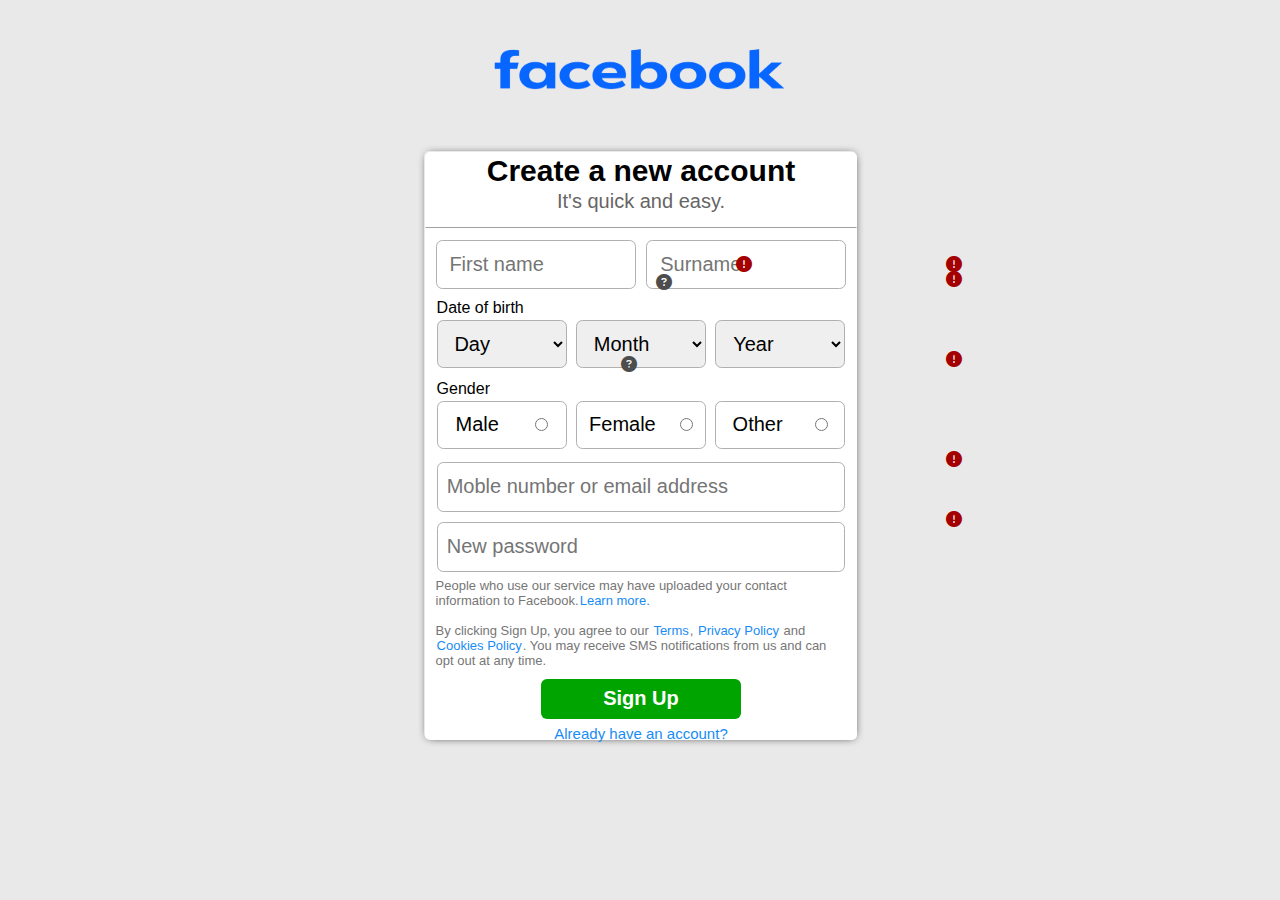
==== index.html @ e52bf5af "Add files via upload" ====
<!DOCTYPE html>
<html lang="en">
<head>
    <meta charset="UTF-8">
    <meta name="viewport" content="width=device-width, initial-scale=1.0">
    <title>Facebook Sign-up</title>

    <link rel="stylesheet" href="FACEBOOK REGISTRATION FORM.css">

    <link rel="stylesheet" href="https://cdnjs.cloudflare.com/ajax/libs/font-awesome/6.7.2/css/all.min.css" integrity="sha512-Evv84Mr4kqVGRNSgIGL/F/aIDqQb7xQ2vcrdIwxfjThSH8CSR7PBEakCr51Ck+w+/U6swU2Im1vVX0SVk9ABhg==" crossorigin="anonymous" referrerpolicy="no-referrer" />
<!-- 
    <i class="fa-solid fa-circle-exclamation"></i>
    <i class="fa-solid fa-triangle-exclamation"></i>
    <i class="fa-solid fa-question"></i>
    <i class="fa-solid fa-circle-question"></i>
  -->
</head>
<body>
<div class="fb-heading">
    <img src="fb.png" alt="">
</div>
<!-- ............................................... -->
<div class="fb-form-body">

    <div class="form-box">

        <div class="form-top">

            <h2>Create a new account</h2>

            <p>It's quick and easy.</p>

        </div>

        <!-- ........................ -->

        <div class="form-bottom">

            <div class="name-input">

                <input type="text" placeholder="First name" class="nmbox">
                <i class="fa-solid fa-circle-exclamation" id="fa-fname"></i>
                <input type="text" placeholder="Surname" class="nmbox">
                <i class="fa-solid fa-circle-exclamation" id="fa-sname"></i>
            </div>


            <div class="input-mainbox">
                <p>Date of birth</p><i class="fa-solid fa-circle-question"></i><i class="fa-solid fa-circle-exclamation" id="fa-dob"></i>
                <div class="dob-input">
                
                    <select name="" id="" class="ddmmyy">
                        <option value="">Day</option>
                        <option value="">1</option>
                        <option value="">2</option>
                        <option value="">3</option>
                        <option value="">4</option>
                        <option value="">5</option>
                        <option value="">6</option>
                        <option value="">7</option>
                        <option value="">8</option>
                        <option value="">9</option>
                        <option value="">10</option>
                        <option value="">11</option>
                        <option value="">12</option>
                        <option value="">13</option>
                        <option value="">14</option>
                        <option value="">15</option>
                        <option value="">16</option>
                        <option value="">17</option>
                        <option value="">18</option>
                        <option value="">19</option>
                        <option value="">20</option>
                        <option value="">21</option>
                        <option value="">22</option>
                        <option value="">23</option>
                        <option value="">24</option>
                        <option value="">25</option>
                        <option value="">26</option>
                        <option value="">27</option>
                        <option value="">28</option>
                        <option value="">29</option>
                        <option value="">30</option>
                        <option value="">31</option>
                        
                    </select>
    
                    <select name="" id="" class="ddmmyy">
                        <option value="">Month</option>
                        <option value="">January</option>
                        <option value="">February</option>
                        <option value="">March</option>
                        <option value="">April</option>
                        <option value="">May</option>
                        <option value="">June</option>
                        <option value="">July</option>
                        <option value="">August</option>
                        <option value="">September</option>
                        <option value="">October</option>
                        <option value="">November</option>
                        <option value="">December</option>
                        
                    </select>
    
                    <select name="" id="" class="ddmmyy">
                        <option value="">Year</option>
                        <option value="">1990</option>
                        <option value="">1991</option>
                        <option value="">1992</option>
                        <option value="">1993</option>
                        <option value="">1994</option>
                        <option value="">1995</option>
                        <option value="">1996</option>
                        <option value="">1997</option>
                        <option value="">1998</option>
                        <option value="">1999</option>
                        <option value="">2000</option>
                        <option value="">2001</option>
                        <option value="">2002</option>
                        <option value="">2003</option>
                        <option value="">2004</option>
                        <option value="">2005</option>
                        <option value="">2006</option>
                        <option value="">2007</option>
                        <option value="">2008</option>
                        <option value="">2009</option>
                        <option value="">2010</option>
                        <option value="">2011</option>
                        <option value="">2012</option>
                        <option value="">2013</option>
                        <option value="">2014</option>
                        <option value="">2015</option>
                        <option value="">2016</option>
                        <option value="">2017</option>
                        <option value="">2018</option>
                        <option value="">2019</option>
                        <option value="">2020</option>
                        <option value="">2021</option>
                        <option value="">2022</option>
                        <option value="">2023</option>
                        <option value="">2024</option>
                        <option value="">2025</option>
                    </select>

                </div>

            </div>

            <div class="input-mainbox">

                <p>Gender</p><i class="fa-solid fa-circle-question faq2"></i><i class="fa-solid fa-circle-exclamation" id="fa-gen"></i>

                <div class="gender-input">

                <label class="gender">Male <input type="radio" name="" id=""></label>

                <label class="gender">Female <input type="radio" name="" id=""></label>

                <label class="gender">Other <input type="radio" name="" id=""></label>

                </div>

            </div>


            <input type="email" placeholder="Moble number or email address" class="email-input"><i class="fa-solid fa-circle-exclamation" id="fa-email"></i>


            <input type="password" placeholder="New password" class="paswd">
            <i class="fa-solid fa-circle-exclamation" id="fa-pass"></i>


            <p class="terms-con">
                People who use our service may have uploaded your contact information to Facebook.<a href="https://www.facebook.com/" class="fb-link">Learn more.</a>
                <br>
                <br>By clicking Sign Up, you agree to our  <a href="https://www.facebook.com/" class="fb-link">Terms</a>,  <a href="https://www.facebook.com/" class="fb-link">Privacy Policy</a> and  <a href="https://www.facebook.com/" class="fb-link">Cookies Policy</a>. You may receive SMS notifications from us and can opt out at any time.
            
            </p>

            <input type="submit" value="Sign Up" class="submit">

            <a href="https://www.facebook.com/" class="fb-login-link">Already have an account?</a>

        </div>



    </div>




</div>




</body>
</html>
---- FACEBOOK REGISTRATION FORM.css ----
* {
    box-sizing: border-box;
    margin: 0;
    padding: 0;
    align-items: center;
    border: 0.1px solid transparent;
    font-family: 'Gill Sans', 'Gill Sans MT', Calibri, 'Trebuchet MS', sans-serif;
}
/* .......................... */
.fa-circle-exclamation {
    position: absolute;
    color: rgb(164, 0, 0);
}
#fa-fname {
    left: 735px;
}
#fa-sname {
    left: 945px;
}
#fa-dob {
    top: 270px;
    left: 945px;
}
#fa-gen {
    top: 350px;
    left: 945px;
}
#fa-email {
    top: 450px;
    left: 945px;
}
#fa-pass {
    top: 510px;
    left: 945px;
}
/* .................................. */
body {
    background-color: rgb(233, 233, 233);
}

.fb-heading {
    width: 100%;
    height: 16vh;
    border: 0.1px solid transparent;
    justify-content: center;
}

.fb-heading img {
    display: flex;
    margin: 0 auto;
    height: 130px;
    width: 300px;
    border: none;
}

.fb-form-body {
    height: 83.5vh;
    border: 1px solid transparent;
}


.form-box {
    height: 588px;
    margin: 0.3vw auto;
    width: 432px;
    border-radius: 5px;
    border: 0.1px solid transparent;
    box-shadow: 1px 1px 10px -3px;
}




.form-top {
    width: 432px;
    height: 76px;
    align-items: center;
    text-align: center;
    background-color: rgb(255, 255, 255);
    border-bottom: 0.1px solid rgb(122, 122, 122);
    margin: 0 auto;
    border-bottom: 0.1px solid rgb(161, 161, 161);
    border-top-left-radius: 5px;
    border-top-right-radius: 5px;
}
.form-top h2 {
    font-size: 30px;
}
.form-top p {
    color: #676565;
    font-size: 20px;
}

.form-bottom {
    height: 512px;
    width: 432px;
    background-color: rgb(255, 255, 255);
    border-bottom-left-radius: 5px;
    border-bottom-right-radius: 5px;
}

/* ............................................ */

.name-input {
    width: 96%;
    display: flex;
    justify-content: space-between;
    border: 0.1px solid transparent;
    margin: 10px auto 0 auto;
    height: 10%;
}
.nmbox {
    height: 100%;
    width: 200px;
    border: 0.1px solid rgb(176, 176, 176);
    border-radius: 0.5vw;
    padding-left: 1vw;
    font-size: 20px;
}

/* ..................................................... */

.input-mainbox {
    height: 76px;
    width: 96%;
    margin: 5px auto 5px auto;
    border: 0.1px solid transparent;
}

.input-mainbox p {
    height: 8px;
    margin: 2px auto 0 0;
    border: 0.1px solid transparent;
}

.dob-input {
    display: flex;
    justify-content: space-between;
    border: 0.1px solid  transparent;
    height: 50px;
    width: 100%;
    margin-top: 13px;
}
.fa-circle-question {
    position: absolute;
    top: 273px;
    left: 655px;
    color: #4d4d4d;
    cursor: pointer;
}

.ddmmyy {
    display: flex;
    align-items: center;
    border: 0.1px solid rgb(176, 176, 176);
    height: 100%;
    width: 130px;
    border-radius: 0.5vw;
    padding-left: 1vw;
    font-size: 20px;
}

/* ......................................................... */

.gender-input {
    display: flex;
    align-items: center;
    justify-content: space-between;
    height: 50px;
    width: 100%;
    margin: 13px auto 0 auto;
    border: 0.1px solid transparent;
    border-radius: 0.5vw;
    font-size: 20px;
}

.faq2 {
    position: absolute;
    top: 355px;
    left: 620px;
    color: #4d4d4d;
    cursor: pointer;
}

.gender {
    display: flex;
    align-items: center;
    justify-content: space-around;
    height: 100%;
    width: 130px;
    border: 0.1px solid rgb(176, 176, 176);
    border-radius: 0.5vw;
    font-size: 20px;
}

/* .................................................. */

.email-input , .paswd {
    display: flex;
    align-items: center;
    justify-content: space-around;
    height: 50px;
    width: 95%;
    border: 0.1px solid rgb(176, 176, 176);
    border-radius: 0.5vw;
    font-size: 20px;
    padding-left: 0.7vw;
    
}

.email-input {
    margin: 10px auto 0 auto;
}
.paswd {
    margin: 10px auto 0 auto;
}

.submit {
    display: flex;
    align-items: center;
    justify-content: space-around;
    height: 40px;
    width: 200px;
    background-color: #00a400;
    border: 0.1px solid transparent;
    border-radius: 6px;
    font-size: 20px;
    margin:  10px auto 5px auto;
    color: #fff;
    font-weight: 600;
    cursor: pointer;
}

.terms-con {
    width: 96%;
    margin: 5px auto 5px auto;
    font-size: 13px;
    color: #767676;
}
.fb-link {
    text-decoration: none;
    color: #188cf5;
}
.fb-link:hover {
    text-decoration: underline;
}


.fb-login-link {
    display: flex;
    width: 100%;
    border: 0.1px solid transparent;
    text-decoration: none;
    color: #188cf5;
    font-size: 15px;
    justify-content: center;
    align-items: center;
}


/* .........................Resposive Design........................... */
@media only screen and (max-width:425px)
{
    * {
        box-sizing: border-box;
        margin: 0;
        padding: 0;
        align-items: center;
        border: 0.1px solid transparent;
        font-family: 'Gill Sans', 'Gill Sans MT', Calibri, 'Trebuchet MS', sans-serif;
    }
    /* .......................... */
    .fa-circle-exclamation {
        position: absolute;
        color: rgb(164, 0, 0);
    }
    #fa-fname {
        left: 160px;
    }
    #fa-sname {
        left: 330px;
    }
    #fa-dob {
        top: 220px;
        left: 330px;
    }
    #fa-gen {
        top: 300px;
        left: 330px;
    }
    #fa-email {
        top: 400px;
        left: 330px;
    }
    #fa-pass {
        top: 460px;
        left: 330px;
    }
    /* .................................. */
    body {
        background-color: rgb(233, 233, 233);
    }
    
    .fb-heading {
        width: 100%;
        height: 85px;
        border: 0.1px solid transparent;
        justify-content: center;
    }
    
    .fb-heading img {
        display: flex;
        margin: 0 auto;
        height: 80px;
        width: 150px;
        border: none;
    }
    
    .fb-form-body {
        height: 600px;
        border: 1px solid transparent;
    }
    
    
    .form-box {
        height: 588px;
        margin: 0.3vw auto;
        width: 350px;
        border-radius: 5px;
        border: 0.1px solid transparent;
        box-shadow: 1px 1px 10px -3px;
    }
    
    
    
    
    .form-top {
        width: 350px;
        height: 60px;
        align-items: center;
        text-align: center;
        background-color: rgb(255, 255, 255);
        border-bottom: 0.1px solid rgb(122, 122, 122);
        margin: 0 auto;
        border-bottom: 0.1px solid rgb(161, 161, 161);
        border-top-left-radius: 5px;
        border-top-right-radius: 5px;
    }
    .form-top h2 {
        font-size: 25px;
    }
    .form-top p {
        color: #676565;
        font-size: 15px;
    }
    
    .form-bottom {
        height: 530px;
        width: 350px;
        background-color: rgb(255, 255, 255);
        border-bottom-left-radius: 5px;
        border-bottom-right-radius: 5px;
    }
    
    /* ............................................ */
    
    .name-input {
        width: 96%;
        display: flex;
        justify-content: space-between;
        border: 0.1px solid transparent;
        margin: 10px auto 0 auto;
        height: 10%;
    }
    .nmbox {
        height: 100%;
        width: 162px;
        border: 0.1px solid rgb(176, 176, 176);
        border-radius: 0.5vw;
        padding-left: 1vw;
        font-size: 20px;
    }
    
    /* ..................................................... */
    
    .input-mainbox {
        height: 76px;
        width: 96%;
        margin: 5px auto 5px auto;
        border: 0.1px solid transparent;
    }
    
    .input-mainbox p {
        height: 8px;
        margin: 2px auto 0 0;
        border: 0.1px solid transparent;
    }
    
    .dob-input {
        display: flex;
        justify-content: space-between;
        border: 0.1px solid  transparent;
        height: 50px;
        width: 100%;
        margin-top: 13px;
    }
    .fa-circle-question {
        position: absolute;
        top: 220px;
        left: 115px;
        color: #4d4d4d;
        cursor: pointer;
    }
    
    .ddmmyy {
        display: flex;
        align-items: center;
        border: 0.1px solid rgb(176, 176, 176);
        height: 100%;
        width: 103px;
        border-radius: 0.5vw;
        padding-left: 1vw;
        font-size: 20px;
    }
    
    /* ......................................................... */
    
    .gender-input {
        display: flex;
        align-items: center;
        justify-content: space-between;
        height: 50px;
        width: 100%;
        margin: 13px auto 0 auto;
        border: 0.1px solid transparent;
        border-radius: 0.5vw;
        font-size: 20px;
    }
    
    .faq2 {
        position: absolute;
        top: 302px;
        left: 80px;
        color: #4d4d4d;
        cursor: pointer;
    }
    
    .gender {
        display: flex;
        align-items: center;
        justify-content: space-around;
        height: 100%;
        width: 104px;
        border: 0.1px solid rgb(176, 176, 176);
        border-radius: 0.5vw;
        font-size: 20px;
    }
    
    /* .................................................. */
    
    .email-input , .paswd {
        display: flex;
        align-items: center;
        justify-content: space-around;
        height: 50px;
        width: 95%;
        border: 0.1px solid rgb(176, 176, 176);
        border-radius: 0.5vw;
        font-size: 20px;
        padding-left: 0.7vw;
        
    }
    
    .email-input {
        margin: 10px auto 0 auto;
    }
    .paswd {
        margin: 10px auto 0 auto;
    }
    
    .submit {
        display: flex;
        align-items: center;
        justify-content: space-around;
        height: 40px;
        width: 200px;
        background-color: #00a400;
        border: 0.1px solid transparent;
        border-radius: 6px;
        font-size: 20px;
        margin:  10px auto 5px auto;
        color: #fff;
        font-weight: 600;
        cursor: pointer;
    }
    
    .terms-con {
        width: 96%;
        margin: 5px auto 5px auto;
        font-size: 13px;
        color: #767676;
    }
    .fb-link {
        text-decoration: none;
        color: #188cf5;
    }
    .fb-link:hover {
        text-decoration: underline;
    }
    
    
    .fb-login-link {
        display: flex;
        width: 100%;
        border: 0.1px solid transparent;
        text-decoration: none;
        color: #188cf5;
        font-size: 15px;
        justify-content: center;
        align-items: center;
    }
}
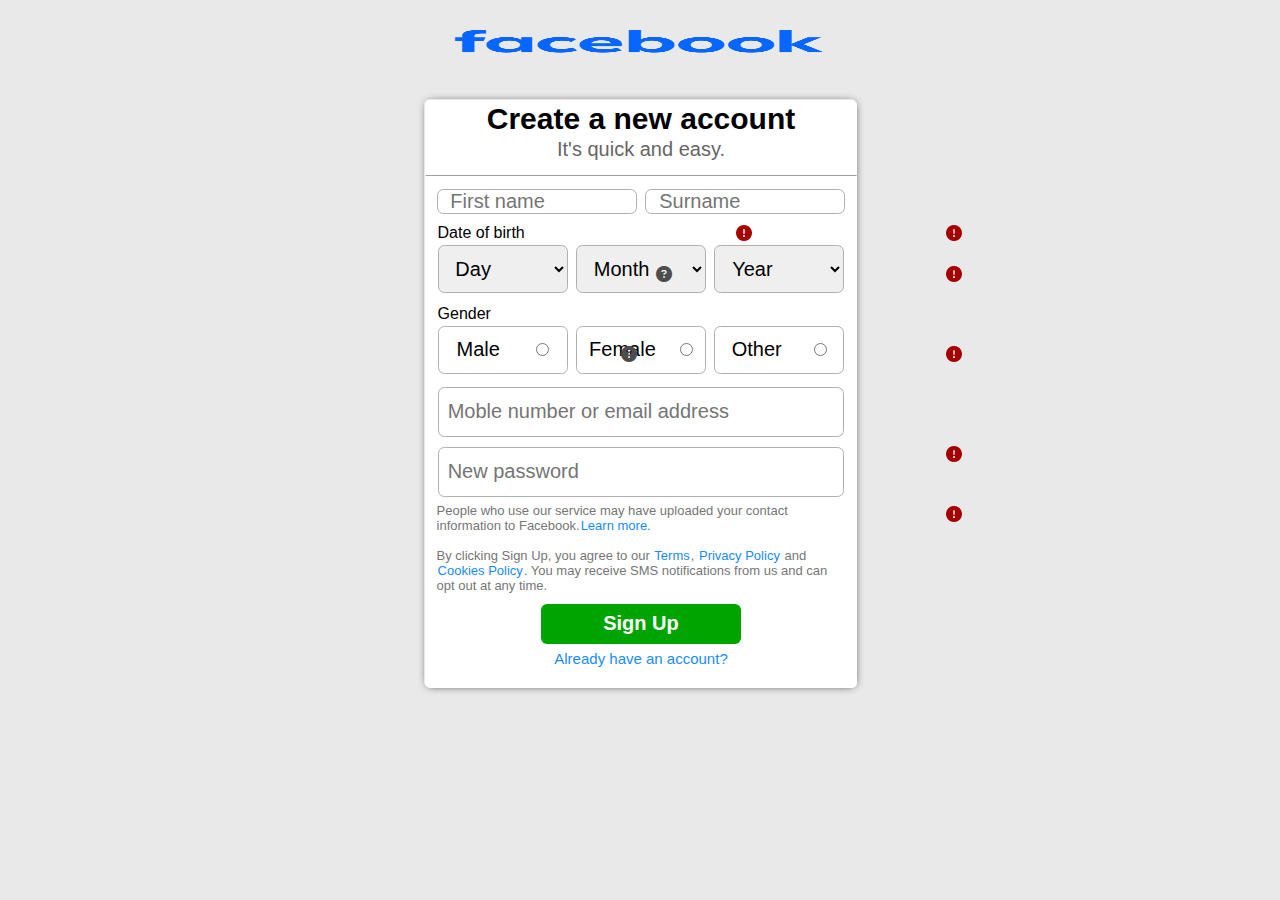
==== commit 24476a19: "Update index.html" ====
--- a/index.html
+++ b/index.html
@@ -35,21 +35,21 @@
         <!-- ........................ -->
 
         <div class="form-bottom">
-
+            <form action="" id="signup-form">
             <div class="name-input">
 
-                <input type="text" placeholder="First name" class="nmbox">
+                <input type="text" placeholder="First name" class="nmbox" id="fnmbox">
                 <i class="fa-solid fa-circle-exclamation" id="fa-fname"></i>
-                <input type="text" placeholder="Surname" class="nmbox">
+                <input type="text" placeholder="Surname" class="nmbox" id="snmbox">
                 <i class="fa-solid fa-circle-exclamation" id="fa-sname"></i>
             </div>
 
 
-            <div class="input-mainbox">
+            <div class="input-mainbox" id="">
                 <p>Date of birth</p><i class="fa-solid fa-circle-question"></i><i class="fa-solid fa-circle-exclamation" id="fa-dob"></i>
                 <div class="dob-input">
                 
-                    <select name="" id="" class="ddmmyy">
+                    <select name="" id="ddmmyy-box1" class="ddmmyy">
                         <option value="">Day</option>
                         <option value="">1</option>
                         <option value="">2</option>
@@ -85,7 +85,7 @@
                         
                     </select>
     
-                    <select name="" id="" class="ddmmyy">
+                    <select name="" id="ddmmyy2" class="ddmmyy">
                         <option value="">Month</option>
                         <option value="">January</option>
                         <option value="">February</option>
@@ -102,7 +102,7 @@
                         
                     </select>
     
-                    <select name="" id="" class="ddmmyy">
+                    <select name="" id="ddmmyy-box3" class="ddmmyy">
                         <option value="">Year</option>
                         <option value="">1990</option>
                         <option value="">1991</option>
@@ -148,25 +148,25 @@
 
             <div class="input-mainbox">
 
-                <p>Gender</p><i class="fa-solid fa-circle-question faq2"></i><i class="fa-solid fa-circle-exclamation" id="fa-gen"></i>
+                <p>Gender</p><i class="fa-solid fa-circle-question faq2" id="fa-gen-ques-mark"></i><i class="fa-solid fa-circle-exclamation" id="fa-gen"></i>
 
                 <div class="gender-input">
 
-                <label class="gender">Male <input type="radio" name="" id=""></label>
-
-                <label class="gender">Female <input type="radio" name="" id=""></label>
-
-                <label class="gender">Other <input type="radio" name="" id=""></label>
+                <label class="gender">Male <input type="radio" name="" id="gen-male"></label>
+
+                <label class="gender">Female <input type="radio" name="" id="gen-female"></label>
+
+                <label class="gender">Other <input type="radio" name="" id="gen-other"></label>
 
                 </div>
 
             </div>
 
 
-            <input type="email" placeholder="Moble number or email address" class="email-input"><i class="fa-solid fa-circle-exclamation" id="fa-email"></i>
-
-
-            <input type="password" placeholder="New password" class="paswd">
+            <input type="email" placeholder="Moble number or email address" class="email-input" id="email"><i class="fa-solid fa-circle-exclamation" id="fa-email"></i>
+
+
+            <input type="password" placeholder="New password" class="paswd" id="paswrd">
             <i class="fa-solid fa-circle-exclamation" id="fa-pass"></i>
 
 
@@ -177,10 +177,10 @@
             
             </p>
 
-            <input type="submit" value="Sign Up" class="submit">
+            <input type="submit" value="Sign Up" class="submit" id="submit">
 
             <a href="https://www.facebook.com/" class="fb-login-link">Already have an account?</a>
-
+            </form>
         </div>
 
 
@@ -194,6 +194,7 @@
 
 
 
-
+<!-- .................................................................... -->
+<script src="FACEBOOK REGISTRATION FORM.js"></script>
 </body>
-</html>+</html>
--- a/FACEBOOK REGISTRATION FORM.css
+++ b/FACEBOOK REGISTRATION FORM.css
@@ -8,29 +8,31 @@
 }
 /* .......................... */
 .fa-circle-exclamation {
-    position: absolute;
+    position:fixed;
     color: rgb(164, 0, 0);
 }
 #fa-fname {
+    top: 224px;
     left: 735px;
 }
 #fa-sname {
+    top: 224px;
     left: 945px;
 }
 #fa-dob {
-    top: 270px;
+    top: 265px;
     left: 945px;
 }
 #fa-gen {
-    top: 350px;
+    top: 345px;
     left: 945px;
 }
 #fa-email {
-    top: 450px;
+    top: 445px;
     left: 945px;
 }
 #fa-pass {
-    top: 510px;
+    top: 505px;
     left: 945px;
 }
 /* .................................. */
@@ -39,23 +41,26 @@
 }
 
 .fb-heading {
+    display: flex;
     width: 100%;
-    height: 16vh;
+    height: 6vw;
     border: 0.1px solid transparent;
     justify-content: center;
+    margin-bottom: 1.2vw;
 }
 
 .fb-heading img {
     display: flex;
     margin: 0 auto;
-    height: 130px;
-    width: 300px;
-    border: none;
+    height: 6vw;
+    width: 30vw;
+    border:1px solid transparent;
 }
 
 .fb-form-body {
-    height: 83.5vh;
     border: 1px solid transparent;
+    margin: 0 auto 1vw;
+    width: 50%;
 }
 
 
@@ -143,7 +148,7 @@
 }
 .fa-circle-question {
     position: absolute;
-    top: 273px;
+    top: 265px;
     left: 655px;
     color: #4d4d4d;
     cursor: pointer;
@@ -176,7 +181,7 @@
 
 .faq2 {
     position: absolute;
-    top: 355px;
+    top: 345px;
     left: 620px;
     color: #4d4d4d;
     cursor: pointer;
@@ -259,7 +264,10 @@
 
 
 /* .........................Resposive Design........................... */
-@media only screen and (max-width:425px)
+
+/* .................................................... */
+/*
+@media only screen and (max-width:430px)
 {
     * {
         box-sizing: border-box;
@@ -269,51 +277,53 @@
         border: 0.1px solid transparent;
         font-family: 'Gill Sans', 'Gill Sans MT', Calibri, 'Trebuchet MS', sans-serif;
     }
-    /* .......................... */
+  
     .fa-circle-exclamation {
         position: absolute;
         color: rgb(164, 0, 0);
     }
     #fa-fname {
-        left: 160px;
+        left: 180px;
     }
     #fa-sname {
-        left: 330px;
+        left: 380px;
     }
     #fa-dob {
-        top: 220px;
-        left: 330px;
+        top: 235px;
+        left: 380px;
     }
     #fa-gen {
-        top: 300px;
-        left: 330px;
+        top: 315px;
+        left: 380px;
     }
     #fa-email {
-        top: 400px;
-        left: 330px;
+        top: 415px;
+        left: 380px;
     }
     #fa-pass {
-        top: 460px;
-        left: 330px;
-    }
-    /* .................................. */
+        top: 475px;
+        left: 380px;
+    }
+   
     body {
         background-color: rgb(233, 233, 233);
     }
     
     .fb-heading {
-        width: 100%;
-        height: 85px;
+        display: flex;
+        align-items: center;
+        width: 100%;
+        height: 80px;
         border: 0.1px solid transparent;
         justify-content: center;
     }
     
     .fb-heading img {
-        display: flex;
         margin: 0 auto;
         height: 80px;
-        width: 150px;
+        width: 160px;
         border: none;
+
     }
     
     .fb-form-body {
@@ -323,20 +333,17 @@
     
     
     .form-box {
-        height: 588px;
+        height: 600px;
         margin: 0.3vw auto;
-        width: 350px;
+        width: 410px;
         border-radius: 5px;
         border: 0.1px solid transparent;
-        box-shadow: 1px 1px 10px -3px;
-    }
-    
-    
-    
+        box-shadow: 2px 2px 10px -1px;
+    }
     
     .form-top {
-        width: 350px;
-        height: 60px;
+        width: 410px;
+        height: 76px;
         align-items: center;
         text-align: center;
         background-color: rgb(255, 255, 255);
@@ -347,22 +354,22 @@
         border-top-right-radius: 5px;
     }
     .form-top h2 {
-        font-size: 25px;
+        font-size: 30px;
     }
     .form-top p {
         color: #676565;
-        font-size: 15px;
+        font-size: 20px;
     }
     
     .form-bottom {
-        height: 530px;
-        width: 350px;
+        height: 524px;
+        width: 410px;
         background-color: rgb(255, 255, 255);
         border-bottom-left-radius: 5px;
         border-bottom-right-radius: 5px;
     }
     
-    /* ............................................ */
+    
     
     .name-input {
         width: 96%;
@@ -374,14 +381,14 @@
     }
     .nmbox {
         height: 100%;
-        width: 162px;
+        width: 190px;
         border: 0.1px solid rgb(176, 176, 176);
         border-radius: 0.5vw;
         padding-left: 1vw;
         font-size: 20px;
     }
     
-    /* ..................................................... */
+   
     
     .input-mainbox {
         height: 76px;
@@ -406,8 +413,8 @@
     }
     .fa-circle-question {
         position: absolute;
-        top: 220px;
-        left: 115px;
+        top: 235px;
+        left: 110px;
         color: #4d4d4d;
         cursor: pointer;
     }
@@ -417,13 +424,13 @@
         align-items: center;
         border: 0.1px solid rgb(176, 176, 176);
         height: 100%;
-        width: 103px;
+        width: 122px;
         border-radius: 0.5vw;
         padding-left: 1vw;
         font-size: 20px;
     }
     
-    /* ......................................................... */
+   
     
     .gender-input {
         display: flex;
@@ -439,8 +446,8 @@
     
     .faq2 {
         position: absolute;
-        top: 302px;
-        left: 80px;
+        top: 316px;
+        left: 75px;
         color: #4d4d4d;
         cursor: pointer;
     }
@@ -450,13 +457,13 @@
         align-items: center;
         justify-content: space-around;
         height: 100%;
-        width: 104px;
+        width: 123px;
         border: 0.1px solid rgb(176, 176, 176);
         border-radius: 0.5vw;
         font-size: 20px;
     }
     
-    /* .................................................. */
+    
     
     .email-input , .paswd {
         display: flex;
@@ -519,4 +526,287 @@
         justify-content: center;
         align-items: center;
     }
-}+
+}
+*/
+/* ................................................................... */
+
+
+
+
+
+
+
+@media only screen and (max-width:770px)
+{
+    * {
+        box-sizing: border-box;
+        margin: 0;
+        padding: 0;
+        align-items: center;
+        border: 0.1px solid transparent;
+        font-family: 'Gill Sans', 'Gill Sans MT', Calibri, 'Trebuchet MS', sans-serif;
+    }
+    /* .......................... */
+    .fa-circle-exclamation {
+        position: absolute;
+        color: rgb(164, 0, 0);
+        display: none;
+        opacity: 0;
+    }
+    #fa-fname {
+        left: 46%;
+    }
+    #fa-sname {
+        left: 75%;
+    }
+    #fa-dob {
+        top: 30%;
+        left: 75%;
+    }
+    #fa-gen {
+        color:rgb(164 , 0 ,0);
+        top: 42.5%;
+        left: 75%;
+    }
+    #fa-email {
+        top: 56.4%;
+        left: 75%;
+    }
+    #fa-pass {
+        top: 64.5%;
+        left: 75%;
+    }
+    /* .................................. */
+    body {
+        background-color: rgb(233, 233, 233);
+    }
+    
+    .fb-heading {
+        display: flex;
+        align-items: center;
+        width: 100%;
+        min-height: 16vw;
+        max-height: auto;
+        border: 0.1px solid black;
+        justify-content: center;
+    }
+    
+    .fb-heading img {
+        margin: 0 auto;
+        min-height: 10vw;
+        max-height: 15vw;
+        min-width: 15vw;
+        max-width: 30vw;
+        border: none;
+    }
+    
+    .fb-form-body {
+        display: flex;
+        align-items: center;
+        justify-content: center;
+        height: 90%;
+        width: 100%;
+        border: 1px solid transparent;
+    }
+    
+    
+    .form-box {
+        height: 50%;
+        margin: 1.3vw auto;
+        width: 90%;
+        border-radius: 1.5vw;
+        border: 0.1px solid transparent;
+        box-shadow: 2px 2px 10px -1px;
+    }
+    
+    .form-top {
+        width: 100%;
+        height: 12%;
+        align-items: center;
+        text-align: center;
+        background-color: rgb(255, 255, 255);
+        border-bottom: 0.1px solid rgb(122, 122, 122);
+        margin: 0 auto;
+        border-bottom: 0.1px solid rgb(161, 161, 161);
+        border-top-left-radius: 2vw;
+        border-top-right-radius: 2vw;
+    }
+    .form-top h2 {
+        font-size: 30px;
+    }
+    .form-top p {
+        color: #676565;
+        font-size: 20px;
+    }
+    
+    .form-bottom {
+        height: 88%;
+        width: 100%;
+        background-color: rgb(255, 255, 255);
+        border-bottom-left-radius: 2vw;
+        border-bottom-right-radius: 2vw;
+    }
+    
+    /* ............................................ */
+    
+    .name-input {
+        width: 96%;
+        display: flex;
+        justify-content: space-between;
+        border: 0.1px solid transparent;
+        margin: 1vh auto 0 auto;
+        height: fit-content;
+    }
+    .nmbox {
+        height: 50px;
+        width: 49%;
+        border: 0.1px solid rgb(176, 176, 176);
+        border-radius: 1vw;
+        padding-left: 1vw;
+        font-size: 20px;
+    }
+    
+    /* ..................................................... */
+    
+    .input-mainbox {
+        height: fit-content;
+        width: 96%;
+        margin: 1.5vh auto 1.5vh auto;
+        border: 0.1px solid  transparent;
+    }
+    
+    .input-mainbox p {
+        height: 8px;
+        margin: 0 auto 1vh 0;
+        border: 0.1px solid transparent;
+    }
+    
+    .dob-input {
+        display: flex;
+        justify-content: space-between;
+        border: 0.1px solid  transparent;
+        height: 50px;
+        width: 100%;
+    }
+    .fa-circle-question {
+        position: absolute;
+        top: 235px;
+        left: 110px;
+        color: #4d4d4d;
+        cursor: pointer;
+        display: none;
+        opacity: 0;
+    }
+    
+    .ddmmyy {
+        display: flex;
+        align-items: center;
+        border: 0.1px solid rgb(176, 176, 176);
+        height: 100%;
+        width: 32%;
+        border-radius: 1vw;
+        padding-left: 1vw;
+        font-size: 20px;
+    }
+    
+    /* ......................................................... */
+    
+    .gender-input {
+        display: flex;
+        align-items: center;
+        justify-content: space-between;
+        height: 50px;
+        width: 100%;
+        margin: 13px auto 0 auto;
+        border: 0.1px solid transparent;
+        border-radius: 1vw;
+        font-size: 20px;
+    }
+    
+    .faq2 {
+        position: absolute;
+        top: 316px;
+        left: 75px;
+        color: #4d4d4d;
+        cursor: pointer;
+        display: none;
+        opacity: 0;
+    }
+    
+    .gender {
+        display: flex;
+        align-items: center;
+        justify-content: space-around;
+        height: 100%;
+        width: 32%;
+        border: 0.1px solid rgb(176, 176, 176);
+        border-radius: 1vw;
+        font-size: 20px;
+    }
+    
+    /* .................................................. */
+    
+    .email-input , .paswd {
+        display: flex;
+        align-items: center;
+        justify-content: space-around;
+        height: 50px;
+        width: 95%;
+        border: 0.1px solid rgb(176, 176, 176);
+        border-radius: 1vw;
+        font-size: 20px;
+        padding-left: 0.7vw;
+        
+    }
+    
+    .email-input {
+        margin: 1vh auto 0 auto;
+    }
+    .paswd {
+        margin: 1.5vh auto 0 auto;
+    }
+    
+    .submit {
+        display: flex;
+        align-items: center;
+        justify-content: space-around;
+        height: 40px;
+        width: 35%;
+        background-color: #00a400;
+        border: 0.1px solid transparent;
+        border-radius: 6px;
+        font-size: 20px;
+        margin:  10px auto 5px auto;
+        color: #fff;
+        font-weight: 600;
+        cursor: pointer;
+    }
+    
+    .terms-con {
+        width: 96%;
+        margin: 5px auto 5px auto;
+        font-size: 13px;
+        color: #767676;
+    }
+    .fb-link {
+        text-decoration: none;
+        color: #188cf5;
+    }
+    .fb-link:hover {
+        text-decoration: underline;
+    }
+    
+    
+    .fb-login-link {
+        display: flex;
+        width: 100%;
+        border: 0.1px solid transparent;
+        text-decoration: none;
+        color: #188cf5;
+        font-size: 15px;
+        justify-content: center;
+        align-items: center;
+    }
+
+}
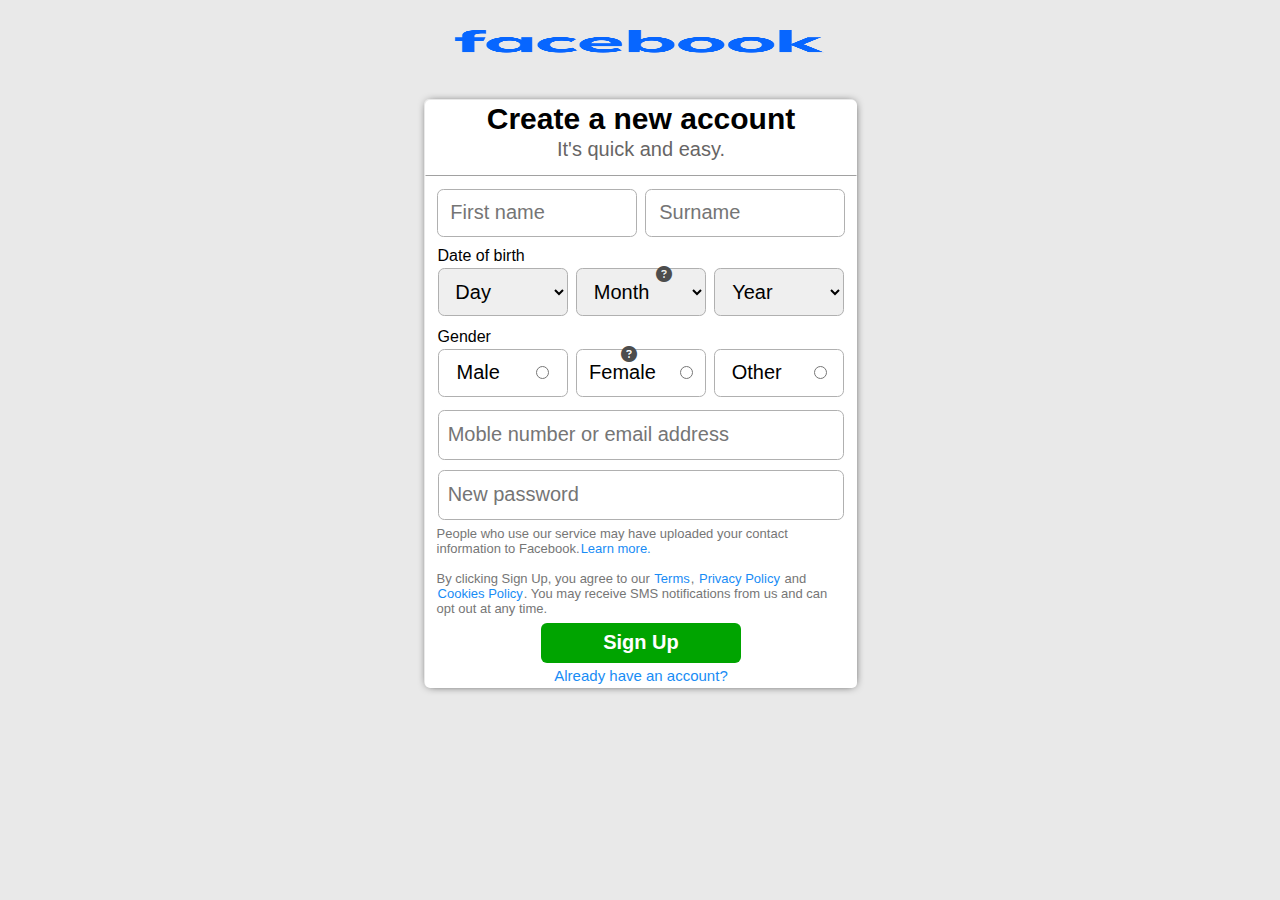
==== commit 6900cd89: "Update index.html" ====
--- a/index.html
+++ b/index.html
@@ -194,7 +194,7 @@
 
 
 
-<!-- .................................................................... -->
+
 <script src="FACEBOOK REGISTRATION FORM.js"></script>
 </body>
 </html>
--- a/FACEBOOK REGISTRATION FORM.css
+++ b/FACEBOOK REGISTRATION FORM.css
@@ -8,30 +8,36 @@
 }
 /* .......................... */
 .fa-circle-exclamation {
-    position:fixed;
+    position:absolute;
     color: rgb(164, 0, 0);
 }
 #fa-fname {
+    display: none;
     top: 224px;
     left: 735px;
 }
 #fa-sname {
+    display: none;
     top: 224px;
     left: 945px;
 }
 #fa-dob {
+    display: none;
     top: 265px;
     left: 945px;
 }
 #fa-gen {
+    display: none;
     top: 345px;
     left: 945px;
 }
 #fa-email {
+    display: none;
     top: 445px;
     left: 945px;
 }
 #fa-pass {
+    display: none;
     top: 505px;
     left: 945px;
 }
@@ -112,7 +118,7 @@
     justify-content: space-between;
     border: 0.1px solid transparent;
     margin: 10px auto 0 auto;
-    height: 10%;
+    height: 50px;
 }
 .nmbox {
     height: 100%;
@@ -230,7 +236,7 @@
     border: 0.1px solid transparent;
     border-radius: 6px;
     font-size: 20px;
-    margin:  10px auto 5px auto;
+    margin:  6px auto 3px auto;
     color: #fff;
     font-weight: 600;
     cursor: pointer;
@@ -530,7 +536,9 @@
 }
 */
 /* ................................................................... */
-
+form {
+    height: fit-content;
+}
 
 
 
